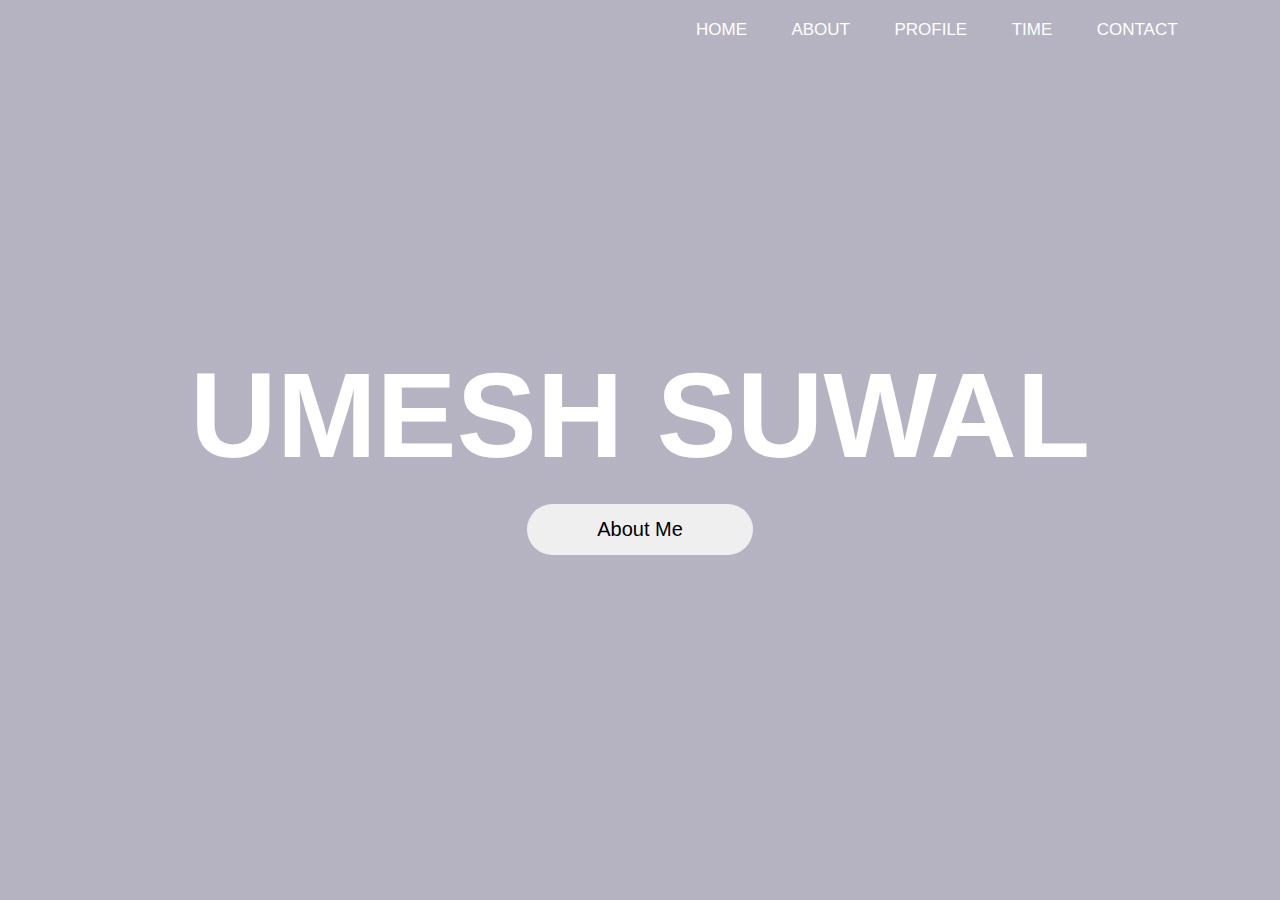
==== index.html @ 321e5fb8 "first commit" ====
<!DOCTYPE html>
<html>
    <head>
        <meta name="viewport" content="width=device-width, initial-scale=1.0">
        <title>Umesh Suwal</title>
        <link rel="stylesheet" href="style.css">
    </head>
    <body>
        <div class="hero">

            <video autoplay loop muted plays-inline class="back-video">
                <source src="movie.mp4" type="video/mp4">
            </video>

            <nav>
                <img scr="C:\Users\Loojah Computer\Downloads\umeshsu.png" class="logo">
                <ul>
                    <li><a href="#">HOME</a></li>
                    <li><a href="#">ABOUT</a></li>
                    <li><a href="profile id.html">PROFILE</a></li>
                    <li><a href="index1.html">TIME</a></li>
                    <li><a href=mailto:umeshsuwal98@gmail.com>CONTACT</a></li>
                </ul>
            </nav>
            <div class="content">
                <h1>UMESH SUWAL</h1>
                <div class="dropdown">
                    <button class="dropbtn">About Me
                      <i class="fa fa-caret-down"></i>
                    </button>
                    <div class="dropdown-content">
                      
                      <!-- Add font awesome icons -->
                <a href="https://www.facebook.com/umesh.suwal.98" class="fa fa-facebook">  Facebook</a><br>
                <a href="https://twitter.com/UmeshSuwal4" class="fa fa-twitter">  Twitter</a><br>
                <a href="https://www.youtube.com/channel/UCggG18qtP0-N88G1y9xaxhw" class="fa fa-youtube">  Youtube</a><br>
                <a href="https://www.instagram.com/umesh_suwal/" class="fa fa-instagram">  Instagram</a><br>
                <a href="https://www.pinterest.com/umeshsuwal98/" class="fa fa-pinterest">  Pinterest</a>
                       
                    </div>
            </div>
        </div>


    </body>
</html>
---- style.css ----
*{
    margin: 0;
    padding: 0;
    box-sizing: border-box;
    font-family: 'Poppins', sans-serif;
}

.hero{
    width: 100%;
    height: 100vh;
    background-image: linear-gradient(rgba(12,3,51,0.3),rgba(12,3,51,0.3));
    position: relative;
    padding: 0 5%;
    display: flex;
    align-items: center;
    justify-content: center;
}
nav{
    width: 100%;
    position: absolute;
    top: 0;
    left: 0;
    padding: 20px 8%;
    display: flex;
    align-items: center;
    justify-content: space-between;
}

nav .logo{
    width: 80px;
}
nav ul li{
    list-style: none;
    display: inline-block;
    margin-left: 40px;
}
nav ul li a{
    text-decoration: none;
    color: #fff;
    font-size: 17px;
}

.content{
    text-align: center;
}
.content h1{
    font-size: 120px;
    color: #fff;
    font-weight: 600;
    transition: 0.5s;
}
.content h1:hover{
    -webkit-text-stroke: 2px #fff;
    color: transparent;
}

/*
.content a{
    text-decoration: none;
    display: inline-block;
    color: #fff;
    font-size: 20px;
    border: 2px solid #fff;
    padding: 14px 70px;
    border-radius: 50px;
    margin-top: 20px;

}*/


.back-video{
    position: absolute;
    right: 0;
    bottom: 0;
    z-index: -1;
}

.dropdown {
    float: center;
    overflow: hidden;
  }
  
  .dropdown .dropbtn {
    text-decoration: none;
    display: inline-block;
    color: black;
    font-size: 20px;
    border: transparent;
    padding: 14px 70px;
    border-radius: 50px;
    margin-top: 20px;
  }
  
  
  .dropdown-content {
    float: center;
    display: none;
    position: center;
    background-color: transparent;
    min-width: 160px;
    box-shadow: 0px 8px 16px 0px rgba(0,0,0,0.2);
    z-index: 1;
  }
  
  .dropdown-content a {
    float: center;
    color: white;
    padding: 12px 16px;
    text-decoration: none;
    display: inline-block;
    text-align: center;
    border-radius: 50px;
    margin-top: 20px;
  }
  
  .dropdown-content a:hover {
    background-color: #ddd;
    color: black;
  }
  
  .dropdown:hover .dropdown-content {
    display: block;
  }

@media (min-aspect-ratio: 16/9){
    .back-video{
        width: 100%;
        height: auto;
    }
}
@media (max-aspect-ratio: 16/9){
    .back-video{
        width: auto;
        height: 100%;
    }
}
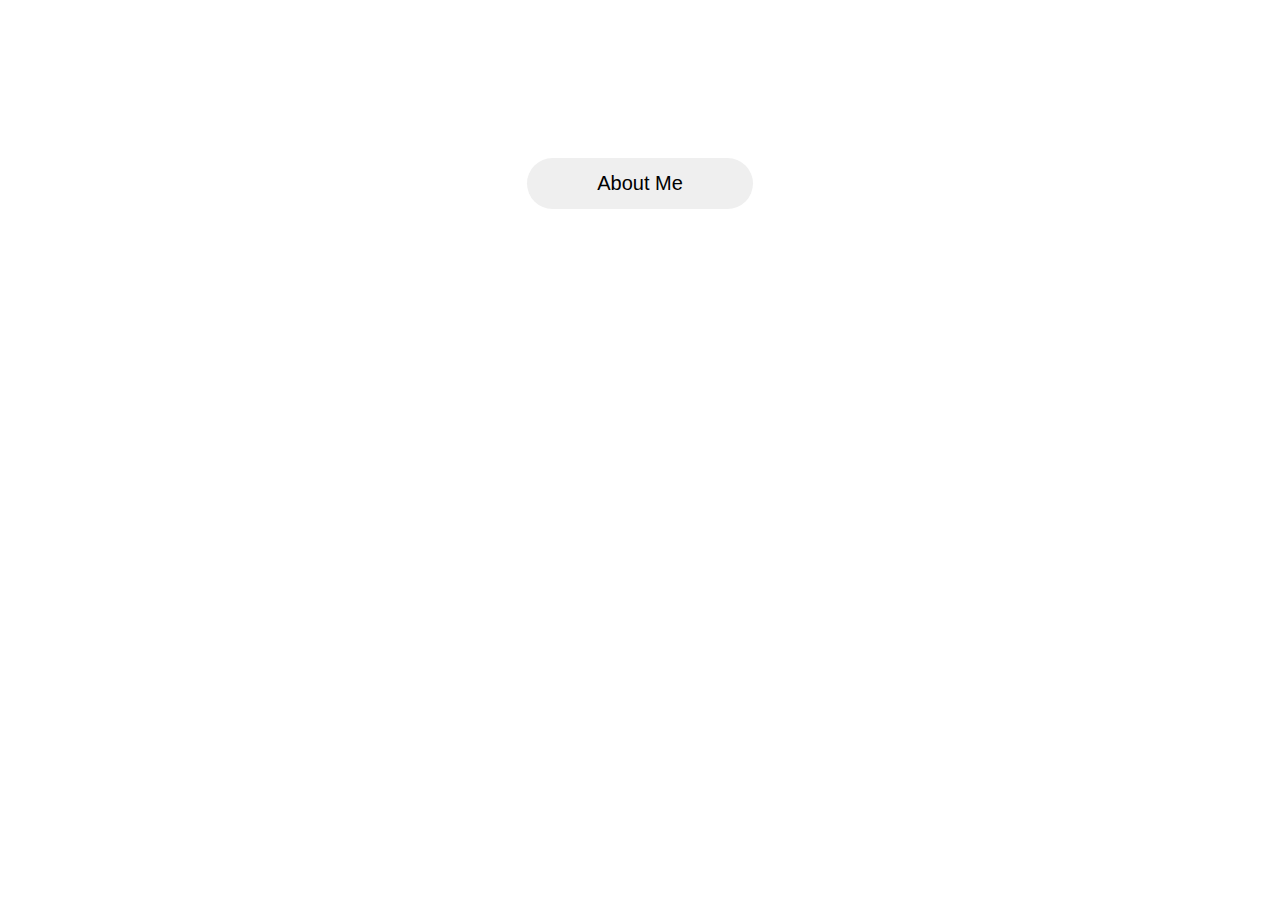
==== commit 0dd73b57: "Update index.html" ====
--- a/index.html
+++ b/index.html
@@ -5,12 +5,13 @@
         <title>Umesh Suwal</title>
         <link rel="stylesheet" href="style.css">
     </head>
+    <body background="https://github.com/umeshsuwal/portofilo-website/blob/master/wp2763763.webp">
     <body>
-        <div class="hero">
+        <!-- <div class="hero">
 
             <video autoplay loop muted plays-inline class="back-video">
                 <source src="movie.mp4" type="video/mp4">
-            </video>
+            </video> -->
 
             <nav>
                 <img scr="C:\Users\Loojah Computer\Downloads\umeshsu.png" class="logo">
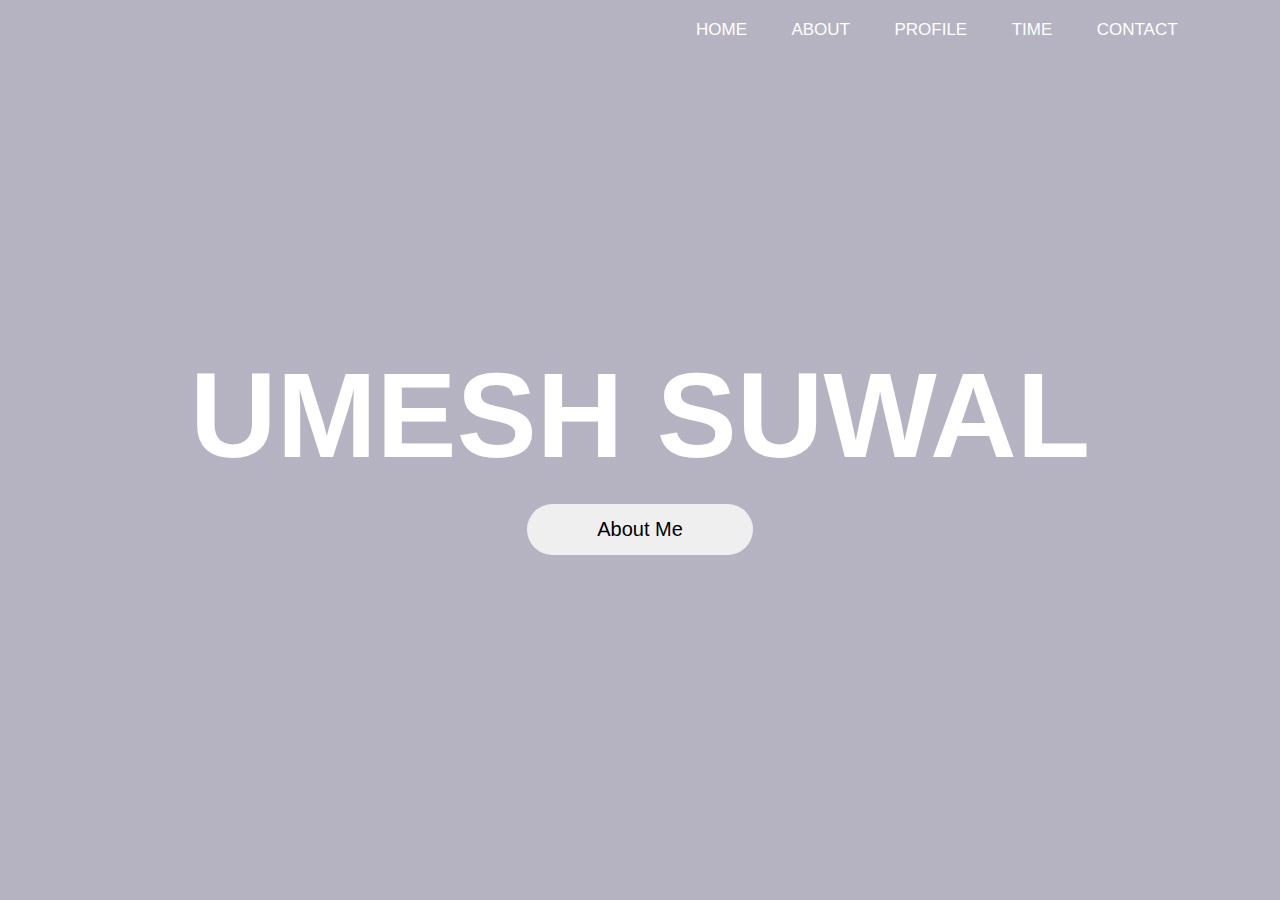
==== commit 2e9666a9: "Update index.html" ====
--- a/index.html
+++ b/index.html
@@ -5,7 +5,7 @@
         <title>Umesh Suwal</title>
         <link rel="stylesheet" href="style.css">
     </head>
-    <body background="https://github.com/umeshsuwal/portofilo-website/blob/master/wp2763763.webp">
+    <body background="https://github.com/umeshsuwal/portofilo-website/blob/master/wp2763763.webp" class="hero">
     <body>
         <!-- <div class="hero">
 
